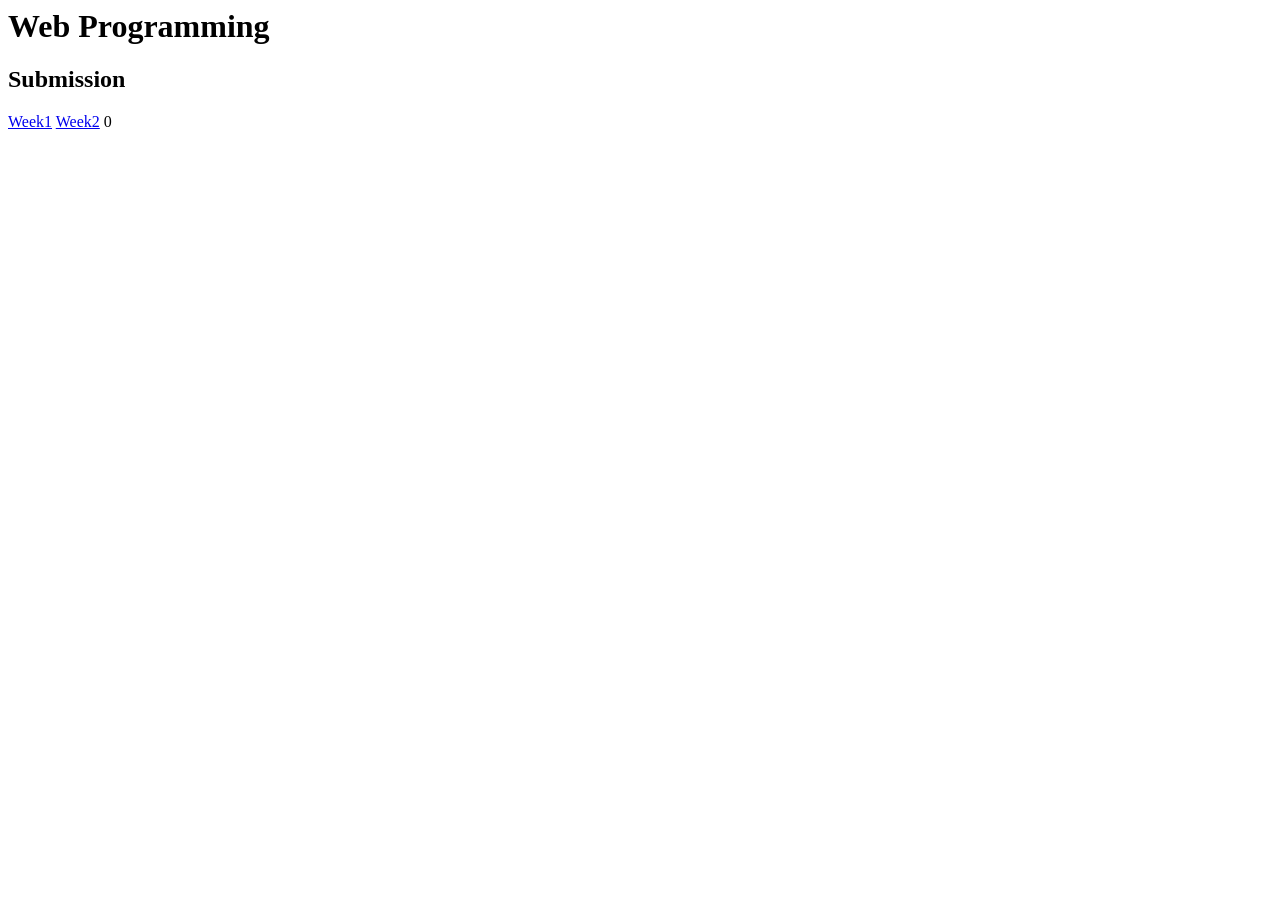
==== index.html @ 89207463 "Add files via upload" ====
<html lang="en">
    <head>

    </head>
    <body>
        <header></header>
        <main>
            <h1>Web Programming</h1>
            <h2>Submission</h2>
            <a href="Week1/index2.html">Week1</a>
            <a href="Week2/index.html">Week2</a>
        </body>
        </html>0
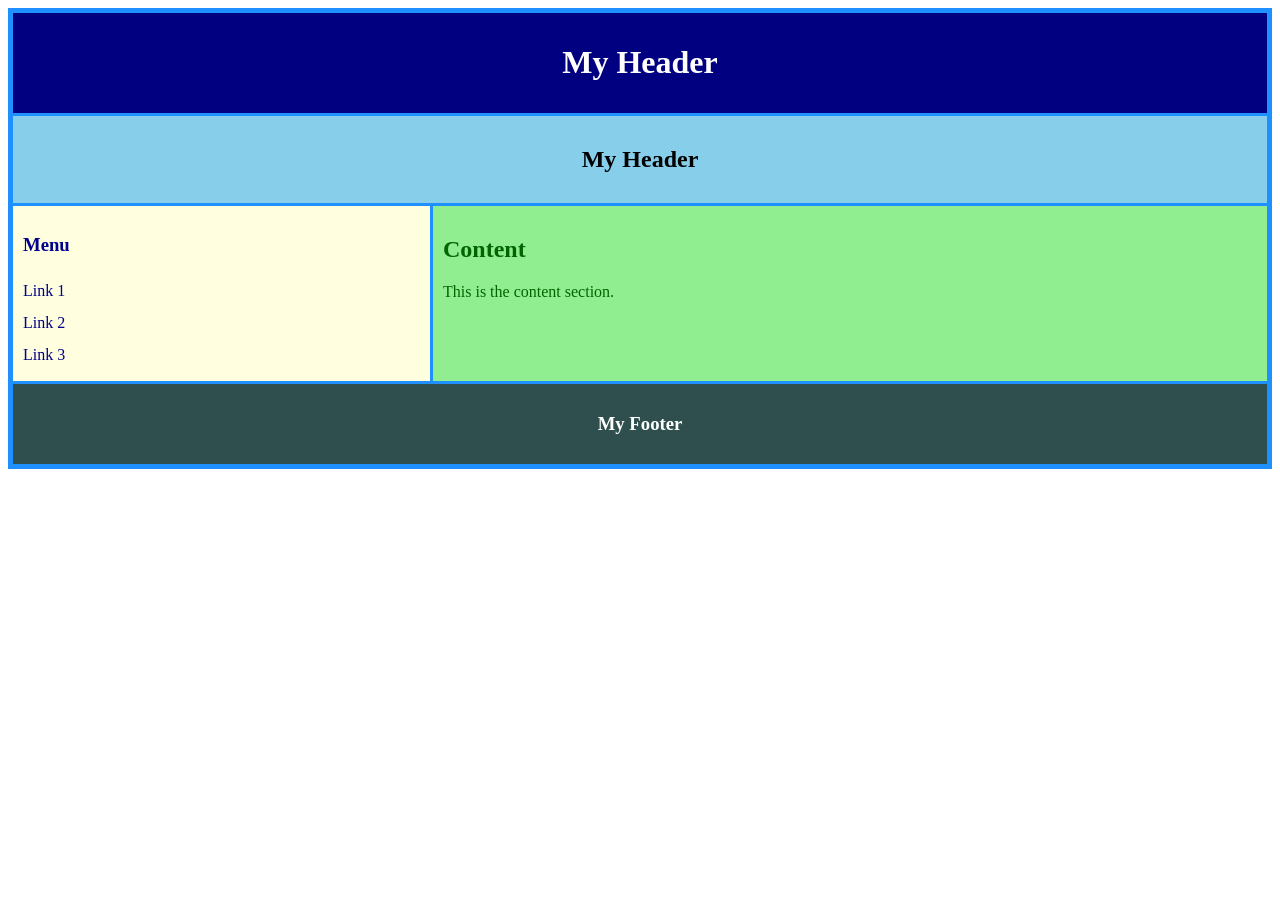
==== commit 7c1e44fa: "Add files via upload" ====
--- a/index.html
+++ b/index.html
@@ -1,13 +1,109 @@
+
+<!DOCTYPE html>
 <html lang="en">
-    <head>
 
-    </head>
-    <body>
-        <header></header>
-        <main>
-            <h1>Web Programming</h1>
-            <h2>Submission</h2>
-            <a href="Week1/index2.html">Week1</a>
-            <a href="Week2/index.html">Week2</a>
-        </body>
-        </html>0+<head>
+    <meta charset="UTF-8">
+    <meta name="viewport" content="width=device-width, initial-scale=1.0">
+    <title>CSS Grid Layout</title>
+
+    <style>
+        .container {
+            display: grid;
+            grid-template-areas:
+                "header header"
+                "header1 header1"
+                "menu content"
+                "footer footer";
+            grid-template-columns: 2fr 4fr;
+            gap: 3px;
+            background-color: dodgerblue;
+            padding: 5px;
+        }
+
+        .container div {
+            padding: 10px;
+        }
+
+        /* Header */
+        .container div.header {
+            grid-area: header;
+            text-align: center;
+            background-color: navy;
+            color: white;
+        }
+
+        /* Second Header */
+        .container div.header1 {
+            grid-area: header1;
+            text-align: center;
+            background-color: skyblue;
+            color: black;
+        }
+
+        /* Menu */
+        .container div.menu {
+            grid-area: menu;
+            background-color: lightyellow;
+            color: darkblue;
+        }
+
+        .menu a {
+            color: darkblue;
+            text-decoration: none;
+            line-height: 2;
+        }
+
+        .menu a:hover {
+            color: red;
+        }
+
+        /* Content */
+        .container div.content {
+            grid-area: content;
+            background-color: lightgreen;
+            color: darkgreen;
+        }
+
+        /* Footer */
+        .container div.footer {
+            grid-area: footer;
+            text-align: center;
+            background-color: darkslategray;
+            color: white;
+        }
+    </style>
+</head>
+
+<body>
+
+    <div class="container">
+
+        <div class="header">
+            <h1>My Header</h1>
+        </div>
+
+        <div class="header1">
+            <h2>My Header</h2>
+        </div>
+
+        <div class="menu">
+            <h3>Menu</h3>
+            <a href="#">Link 1</a><br>
+            <a href="#">Link 2</a><br>
+            <a href="#">Link 3</a>
+        </div>
+
+        <div class="content">
+            <h2>Content</h2>
+            <p>This is the content section.</p>
+        </div>
+
+        <div class="footer">
+            <h3>My Footer</h3>
+        </div>
+
+    </div>
+
+</body>
+</html>
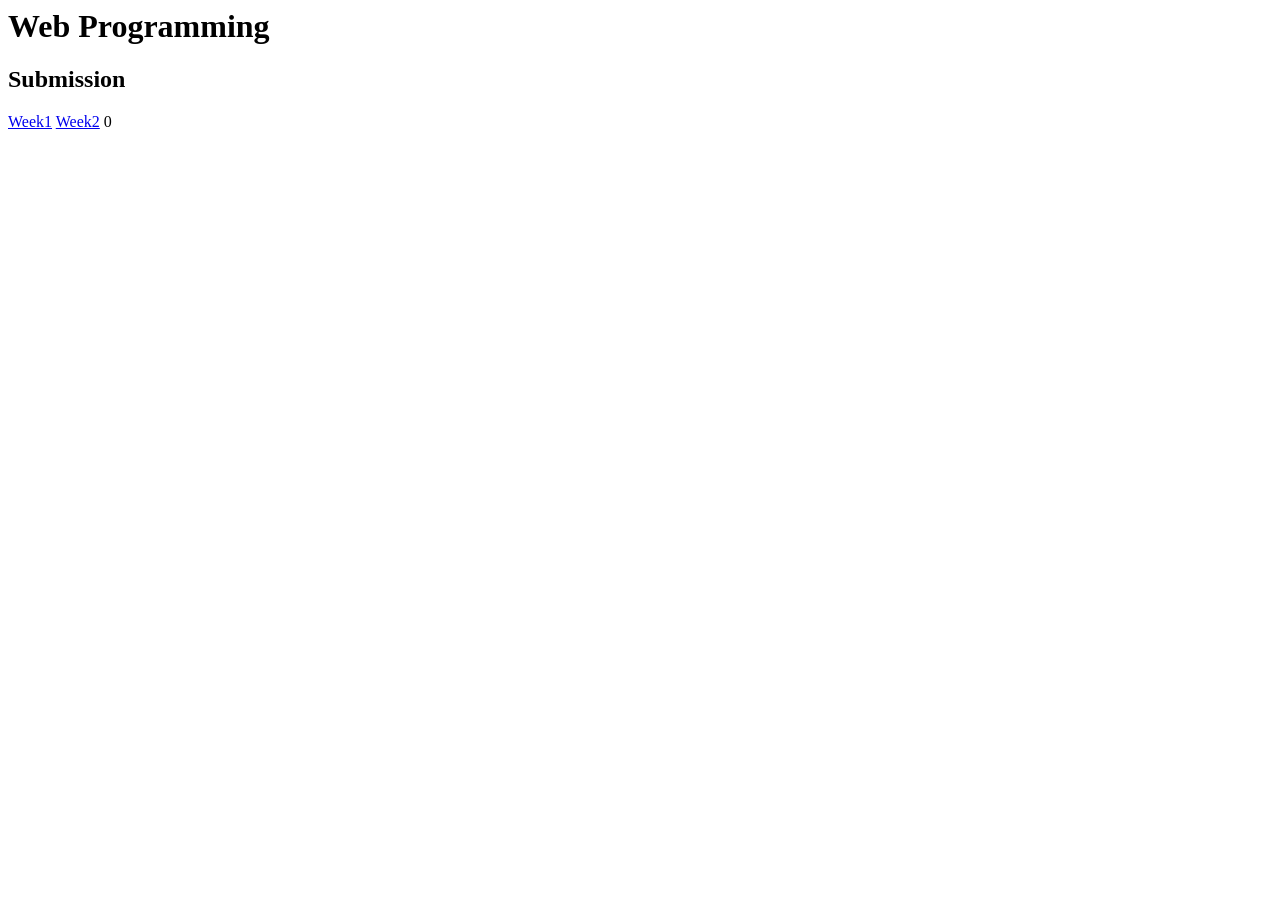
==== commit 118d4f9e: "Add files via upload" ====
--- a/index.html
+++ b/index.html
@@ -1,109 +1,13 @@
+<html lang="en">
+    <head>
 
-<!DOCTYPE html>
-<html lang="en">
-
-<head>
-    <meta charset="UTF-8">
-    <meta name="viewport" content="width=device-width, initial-scale=1.0">
-    <title>CSS Grid Layout</title>
-
-    <style>
-        .container {
-            display: grid;
-            grid-template-areas:
-                "header header"
-                "header1 header1"
-                "menu content"
-                "footer footer";
-            grid-template-columns: 2fr 4fr;
-            gap: 3px;
-            background-color: dodgerblue;
-            padding: 5px;
-        }
-
-        .container div {
-            padding: 10px;
-        }
-
-        /* Header */
-        .container div.header {
-            grid-area: header;
-            text-align: center;
-            background-color: navy;
-            color: white;
-        }
-
-        /* Second Header */
-        .container div.header1 {
-            grid-area: header1;
-            text-align: center;
-            background-color: skyblue;
-            color: black;
-        }
-
-        /* Menu */
-        .container div.menu {
-            grid-area: menu;
-            background-color: lightyellow;
-            color: darkblue;
-        }
-
-        .menu a {
-            color: darkblue;
-            text-decoration: none;
-            line-height: 2;
-        }
-
-        .menu a:hover {
-            color: red;
-        }
-
-        /* Content */
-        .container div.content {
-            grid-area: content;
-            background-color: lightgreen;
-            color: darkgreen;
-        }
-
-        /* Footer */
-        .container div.footer {
-            grid-area: footer;
-            text-align: center;
-            background-color: darkslategray;
-            color: white;
-        }
-    </style>
-</head>
-
-<body>
-
-    <div class="container">
-
-        <div class="header">
-            <h1>My Header</h1>
-        </div>
-
-        <div class="header1">
-            <h2>My Header</h2>
-        </div>
-
-        <div class="menu">
-            <h3>Menu</h3>
-            <a href="#">Link 1</a><br>
-            <a href="#">Link 2</a><br>
-            <a href="#">Link 3</a>
-        </div>
-
-        <div class="content">
-            <h2>Content</h2>
-            <p>This is the content section.</p>
-        </div>
-
-        <div class="footer">
-            <h3>My Footer</h3>
-        </div>
-
-    </div>
-
-</body>
-</html>
+    </head>
+    <body>
+        <header></header>
+        <main>
+            <h1>Web Programming</h1>
+            <h2>Submission</h2>
+            <a href="Week1/index2.html">Week1</a>
+            <a href="Week2/index.html">Week2</a>
+        </body>
+        </html>0
